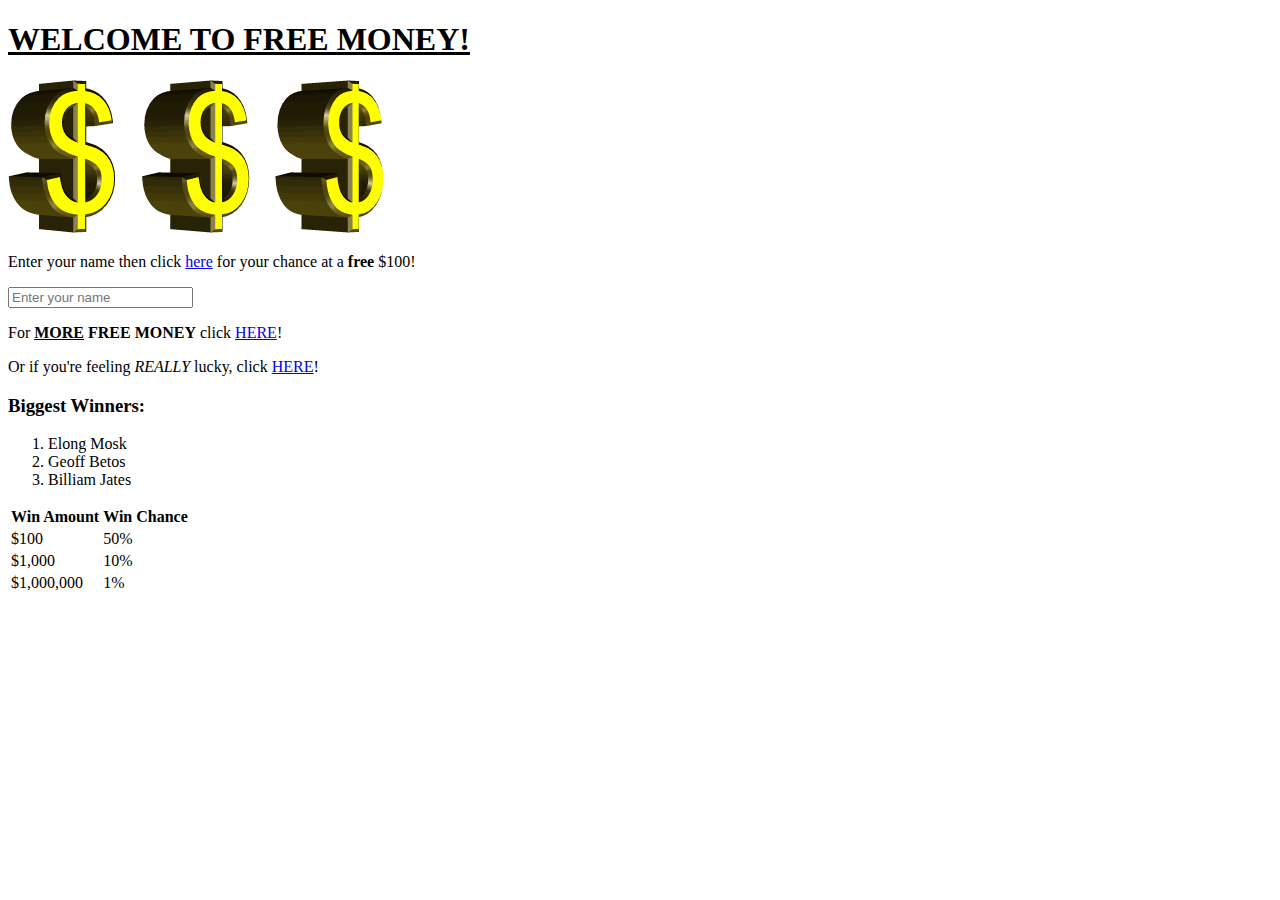
==== index.html @ 7beb4f2e "adding the code" ====
<!DOCTYPE html>
<html>
    
    <head>
        <title>Free Money!</title>
    </head>

    <body>
        
        <div>
            <h1><u>WELCOME TO FREE MONEY!</u></h1>
        </div>

        <div>     
            <img src="money.gif" /><br>
        </div>
        
        <div>   
            <p> Enter your name then click <a href="https://www.youtube.com/watch?v=dQw4w9WgXcQ">here</a> for your chance at a <b>free</b> $100!</p>
            <form>
                <input type="text" name="name" placeholder="Enter your name">
            </form>        
            <p>For <b><u>MORE</u> FREE MONEY</b> click <a href="page 2.html">HERE</a>!</p>
            <p>Or if you're feeling <i>REALLY</i> lucky, click <a href="page 3.html">HERE</a>!</p>
        </div>

        <div>
            
            <h3>Biggest Winners:</h3>
            
            <ol>
                <li>Elong Mosk</li>
                <li>Geoff Betos</li>
                <li>Billiam Jates</li>
            </ol>
        </div>

        <div>
            <table>
                <tr>
                    <th>Win Amount </th>
                    <th> Win Chance</th>
                </tr>
                <tr>
                    <td>$100 </td>
                    <td> 50%</td>
                </tr>
                <tr>
                    <td>$1,000 </td>
                    <td> 10%</td>
                </tr>
                <tr>
                    <td>$1,000,000 </td>
                    <td> 1%</td>
                </tr>

            </table>
        </div>

    </body>

</html>
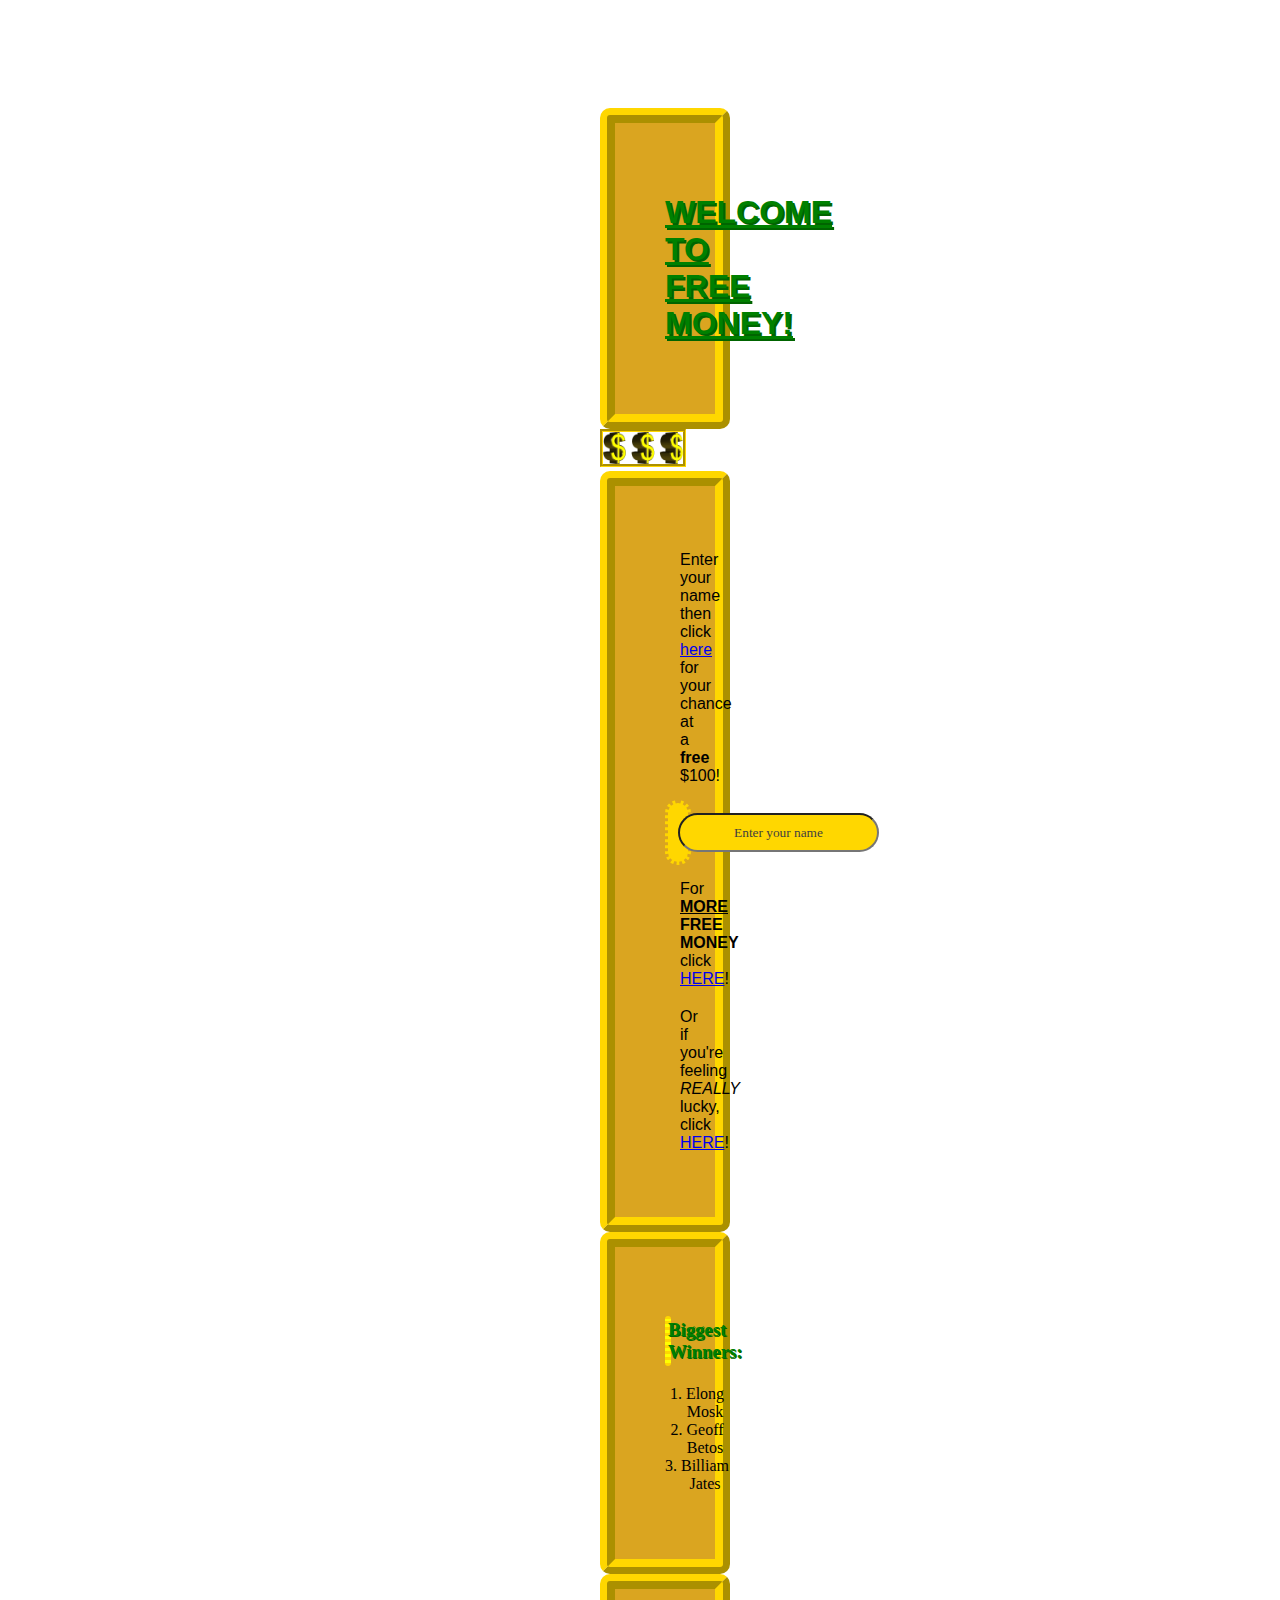
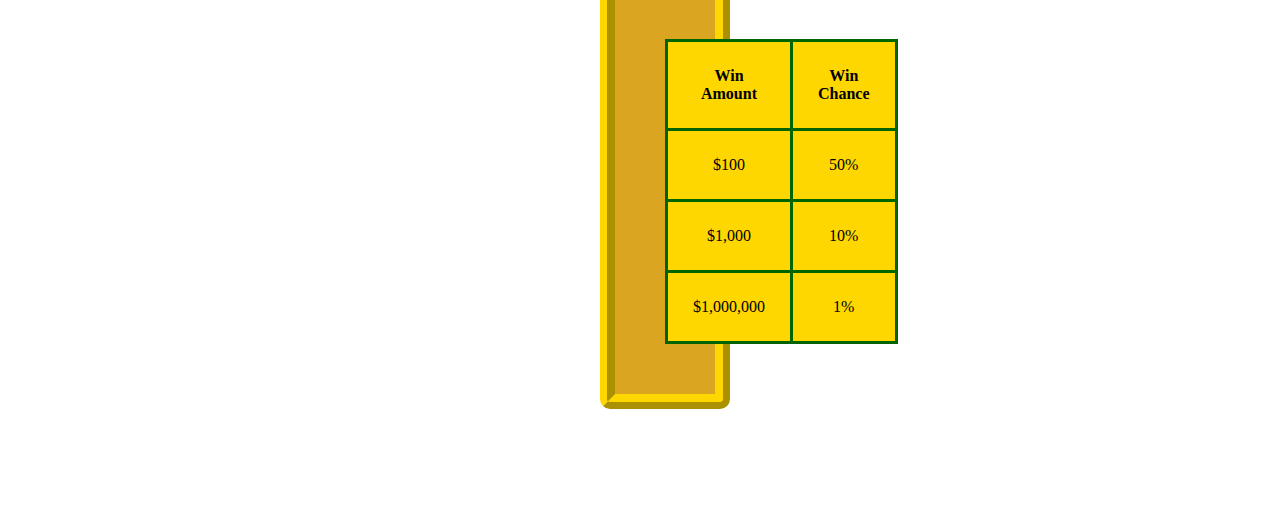
==== commit 8c658466: "added css!!!" ====
--- a/index.html
+++ b/index.html
@@ -3,19 +3,20 @@
     
     <head>
         <title>Free Money!</title>
+        <link rel="stylesheet" href="style.css">
     </head>
 
     <body>
         
-        <div>
-            <h1><u>WELCOME TO FREE MONEY!</u></h1>
+        <div class="border">
+            <h1 class="shadow-text"><u>WELCOME TO FREE MONEY!</u></h1>
         </div>
 
         <div>     
-            <img src="money.gif" /><br>
+            <img class="center" src="money.gif" />
         </div>
         
-        <div>   
+        <div class="border">   
             <p> Enter your name then click <a href="https://www.youtube.com/watch?v=dQw4w9WgXcQ">here</a> for your chance at a <b>free</b> $100!</p>
             <form>
                 <input type="text" name="name" placeholder="Enter your name">
@@ -24,9 +25,9 @@
             <p>Or if you're feeling <i>REALLY</i> lucky, click <a href="page 3.html">HERE</a>!</p>
         </div>
 
-        <div>
+        <div class="border">
             
-            <h3>Biggest Winners:</h3>
+            <h3 id="h3">Biggest Winners:</h3>
             
             <ol>
                 <li>Elong Mosk</li>
@@ -35,7 +36,7 @@
             </ol>
         </div>
 
-        <div>
+        <div class="border">
             <table>
                 <tr>
                     <th>Win Amount </th>
--- a/style.css
+++ b/style.css
@@ -0,0 +1,101 @@
+body{
+    margin-left: 500px;
+    margin-right: 500px;
+    padding: 100px;
+    text-align: center;
+    background-image: url(https://media.istockphoto.com/vectors/money-pattern-with-many-dollar-currency-signs-vector-id831597438?b=1&k=20&m=831597438&s=612x612&w=0&h=4O60rP4BenNEi7_obXiwL3dON1atzNCDavfapZmBFxE=);
+    
+}
+
+div.border{
+    border-style: ridge;
+    border-color: gold;
+    border-radius: 10px;
+    border-width: 15px;
+    padding: 50px;
+    background-color: goldenrod;
+}
+
+p{
+    font-family: Arial, Helvetica, sans-serif;
+    padding: 5px;
+    margin: 10px
+}
+
+.shadow-text{
+    text-shadow: darkgreen 2px 2px;
+}
+
+h1{
+    font-family: 'Trebuchet MS', 'Lucida Sans Unicode', 'Lucida Grande', 'Lucida Sans', Arial, sans-serif;
+    color: green;
+    text-align: center;
+}
+
+#h3{
+    color:green;
+    text-shadow: darkgreen 1px 1px;
+    border-style: dotted;
+    border-color: gold;
+    border-radius: 50px;
+    background-color: yellow;
+}
+
+img{
+    border-style: groove;
+    border-color: gold;
+    width: 100%;
+}
+
+ol{
+    display: flex;
+    align-items: center;
+    flex-direction: column;
+    width: 75%;
+}
+
+li:hover{
+    background-color: darkgreen;
+    color:gold;
+}
+
+table{
+    text-align: center;
+    border-collapse: collapse;
+    width: 100%;
+    background-color: gold;
+}
+
+th, td{
+    margin: 10px;
+    padding: 25px;  
+    border-style: solid;
+    border-color: darkgreen;    
+}
+
+form{
+    background-color: gold;
+    width: 60%;
+    padding: 10px;
+    display: block;
+    margin-right: auto;
+    margin-left: auto;  
+    border-style: dotted;  
+    border-color: goldenrod;
+    border-radius: 50px;
+}
+
+input{
+    background-color: gold;
+    border-radius: 50px;
+    padding: 10px;
+    
+}
+input::placeholder{
+    color: rgb(63, 63, 63);
+    text-align: center;
+    font-family: cursive;
+}
+
+
+
